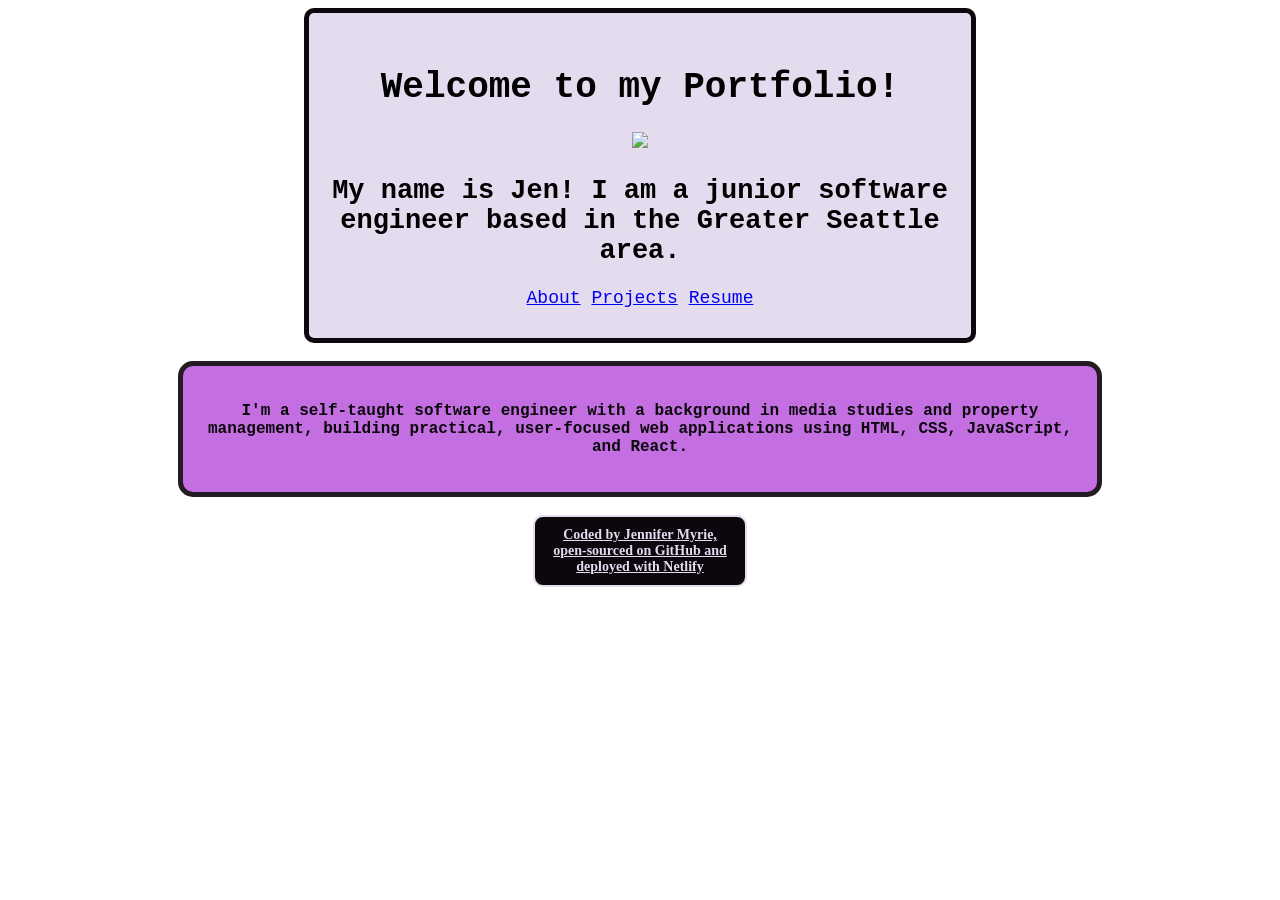
==== index.html @ eb34f002 "added html and css files" ====
<!DOCTYPE html>
<html lang="en">
  <head>
    <meta charset="UTF-8" />
    <meta name="viewport" content="width=device-width, initial-scale=1.0" />
    <link rel="stylesheet" type=""text/css href="src/styles.css"/>
    <title>Developer Portfolio</title>
  </head>
  <body>
    <header>
      <h1>Welcome to my Portfolio!</h1>
      <img
        src="https://s3.amazonaws.com/shecodesio-production/uploads/files/000/048/751/original/8046388.png?1665854571"
      />
      <br />
      <h2>
        My name is Jen! I am a junior software engineer based in the Greater
        Seattle area.
      </h2>
      <div class="navigation">
        <nav>
          <a href="about.html" target="_blank">About</a>
          <a href="projects.html" target="_blank">Projects</a>
          <a href="resume.html" target="_blank">Resume</a>
        </nav>
      </div>
    </header>
    <br />
    <main>
      <p>
        I'm a self-taught software engineer with a background in media studies
        and property management, building practical, user-focused web
        applications using HTML, CSS, JavaScript, and React.
      </p>
    </main>
    <br />
    <footer>
      Coded by Jennifer Myrie, open-sourced on GitHub and deployed with Netlify
    </footer>
  </body>
</html>
---- src/styles.css ----
* {
  font-family: "Courier New", Courier, monospace;
}

header {
  display: block;
  margin: 0 auto;
  text-align: center;
  font-size: 18px;
  background-color: #e4dbef;
  border: 5px solid #0b070c;
  border-radius: 10px;
  padding: 30px 15px;
  width: 50%;
}
body {
  background-image: url("https://s3.amazonaws.com/shecodesio-production/uploads/files/000/048/702/original/pexels-designecologist-1779487_%281%29.jpg?1665839696");
}

main {
  display: block;
  margin: 0 auto;
  background-color: #c36fe2;
  padding: 20px 15px;
  text-align: center;
  border: 5px solid #241c23;
  border-radius: 15px;
  width: 70%;
  font-weight: bold;
  color: #0b070c;
}

footer {
  display: block;
  margin: 0 auto;
  font-family: fantasy;
  font-size: 14px;
  text-align: center;
  font-weight: bold;
  text-decoration: underline;
  color: #e4dbef;
  background-color: #0b070c;
  border: 2px solid #e4dbef;
  border-radius: 10px;
  width: 15%;
  padding: 10px;
}

.navigation {
  display: grid;
  justify-content: space-evenly;
}

.education {
  display: block;
  margin: 30px;
  background-color: #e4dbef;
  color: #241c23;
  border: 1px solid #241c23;
  border-radius: 5px;
  width: 50%;
  padding: 20px;
}

.experience {
  display: block;
  margin: 0 auto;
  background-color: #e4dbef;
  color: #241c23;
  border: 2px solid #241c23;
  border-radius: 5px;
  width: 50%;
  padding: 20px;
}
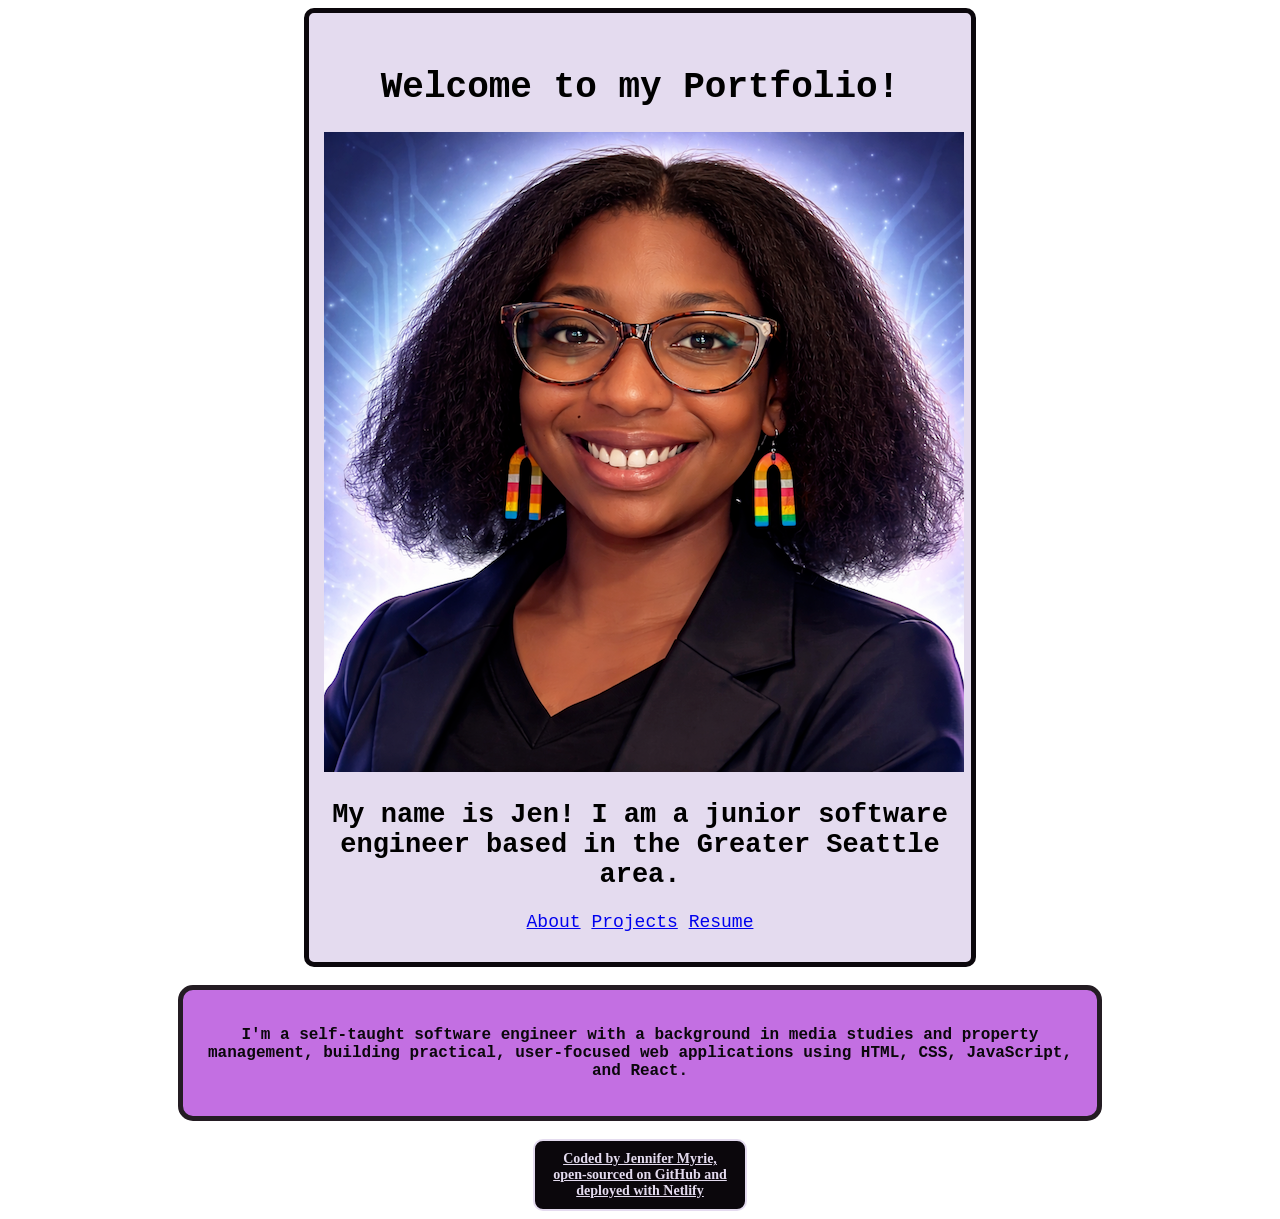
==== commit f4c3b95a: "added profile image in index.html" ====
--- a/index.html
+++ b/index.html
@@ -3,15 +3,13 @@
   <head>
     <meta charset="UTF-8" />
     <meta name="viewport" content="width=device-width, initial-scale=1.0" />
-    <link rel="stylesheet" type=""text/css href="src/styles.css"/>
+    <link rel="stylesheet" type="text/css" href="src/styles.css" />
     <title>Developer Portfolio</title>
   </head>
   <body>
     <header>
       <h1>Welcome to my Portfolio!</h1>
-      <img
-        src="https://s3.amazonaws.com/shecodesio-production/uploads/files/000/048/751/original/8046388.png?1665854571"
-      />
+      <img src="src/images/JC-GitHub-Avatar.png" />
       <br />
       <h2>
         My name is Jen! I am a junior software engineer based in the Greater
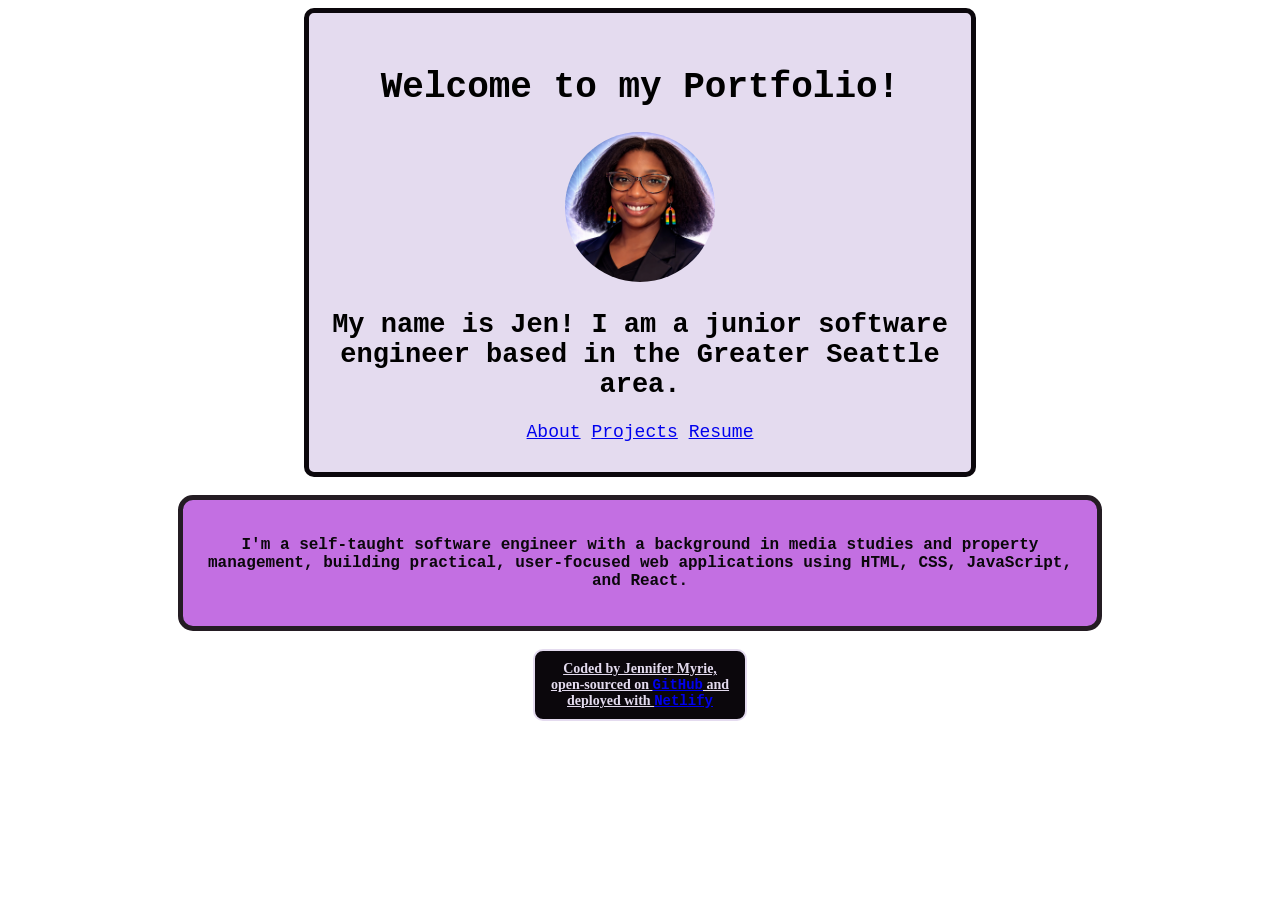
==== commit 93f2ad87: "Added links to the footer element in index.html" ====
--- a/index.html
+++ b/index.html
@@ -17,9 +17,9 @@
       </h2>
       <div class="navigation">
         <nav>
-          <a href="about.html" target="_blank">About</a>
-          <a href="projects.html" target="_blank">Projects</a>
-          <a href="resume.html" target="_blank">Resume</a>
+          <a href="about.html">About</a>
+          <a href="projects.html">Projects</a>
+          <a href="resume.html">Resume</a>
         </nav>
       </div>
     </header>
@@ -33,7 +33,9 @@
     </main>
     <br />
     <footer>
-      Coded by Jennifer Myrie, open-sourced on GitHub and deployed with Netlify
+      Coded by Jennifer Myrie, open-sourced on
+      <a href="https://github.com/senshimoondust">GitHub</a> and deployed with
+      <a href="https://jcmyrie-portfolio.netlify.app/">Netlify</a>
     </footer>
   </body>
 </html>
--- a/src/styles.css
+++ b/src/styles.css
@@ -15,6 +15,12 @@
 }
 body {
   background-image: url("https://s3.amazonaws.com/shecodesio-production/uploads/files/000/048/702/original/pexels-designecologist-1779487_%281%29.jpg?1665839696");
+}
+
+img {
+  border-radius: 50%;
+  width: 150px;
+  height: 150px;
 }
 
 main {
